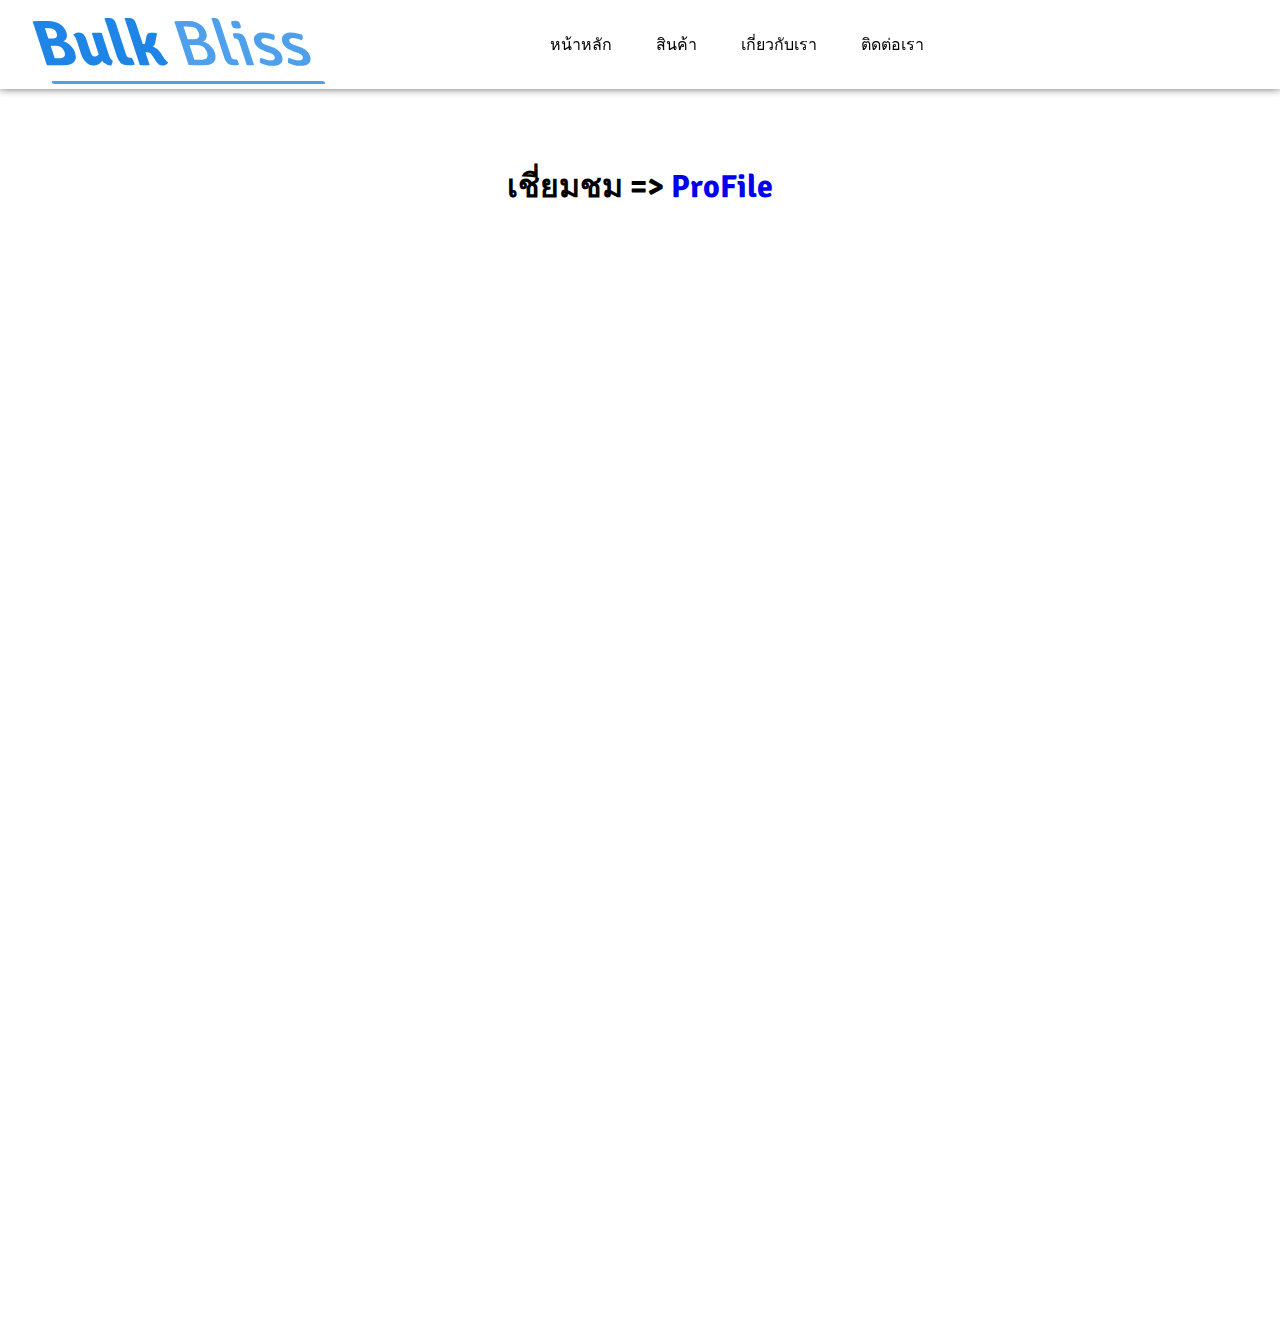
==== index.html @ a611da83 "first commit" ====
<!DOCTYPE html>
<html lang="en">

<head>
    <meta charset="UTF-8">
    <meta http-equiv="X-UA-Compatible" content="IE=edge">
    <meta name="viewport" content="width=device-width, initial-scale=1.0">
    <title>BulkBliss</title>
    <link rel="stylesheet" href="style.css">
    <link rel="stylesheet" href="https://cdnjs.cloudflare.com/ajax/libs/font-awesome/6.1.1/css/all.min.css" integrity="sha512-KfkfwYDsLkIlwQp6LFnl8zNdLGxu9YAA1QvwINks4PhcElQSvqcyVLLD9aMhXd13uQjoXtEKNosOWaZqXgel0g==" crossorigin="anonymous" referrerpolicy="no-referrer" />
</head>

<body>

    <nav>
        <div class="logo">
            <h1> Bulk <span> Bliss </span></h1>
        </div>

        <ul>
            <li><a href="#Home" class="fa-solid fa-home"> หน้าหลัก </a></li>
            <li><a href="#Product"> สินค้า </a></li>
            <li><a href="#About"> เกี่ยวกับเรา </a></li>
            <li><a href="#Contect"> ติดต่อเรา </a></li>
        </ul>

        <div class="icons">
            <i class="fa-solid fa-cart-shopping"> </i>
            <i class="fa-solid fa-user"> </i>
        </div>
    </nav>

    <div class="none-login">

        <section class="main" id="Home">
            <h1> เชี่ยมชม => <a href="forms/profile.php">ProFile</a> </h1>
        </section>

        <section class="Product" id="Product">

        </section>

        <section class="About" id="About">

        </section>

        <section class="Contect" id="Contect">

        </section>

    </div>

    <div class="login-form">
        <div class="box">
            <form>
                <div class="login">
                    <h2>LOGIN NOW</h2>
                    <div class="inputBox">
                        <input type="text" required="required">
                        <span>Username & Email</span>
                        <i></i>
                    </div>
                    <div class="inputBox">
                        <input type="password" required="required">
                        <span>Password</span>
                        <i></i>
                    </div>
                    <div class="links">
                        <a href="#">Forgot Password</a>
                        <a href="#" class="register-link">Sign Up</a>
                    </div>
                    <input type="submit" value="Sign In">
                </div>
            </form>

            <form>
                <div class="register">
                    <h2>Create Profile</h2>
                    <div class="inputBox">
                        <input type="text" required="required">
                        <span>Username</span>
                        <i></i>
                    </div>
                    <div class="inputBox">
                        <input type="email" required="required">
                        <span>Email</span>
                        <i></i>
                    </div>
                    <div class="inputBox">
                        <input type="password" required="required">
                        <span>Password</span>
                        <i></i>
                    </div>
                    <div class="links">
                        <a href="#" class=""></a>
                        <a href="#" class="login-link">Sign In</a>
                    </div>
                    <input type="submit" value="Sign Up">
                </div>
            </form>
        </div>
    </div>

    <script src="script.js"></script>

</body>

</html>
---- style.css ----
@import url('https://fonts.googleapis.com/css2?family=Signika&display=swap');

* {
    margin: 0;
    padding: 0;
    border: none;
    outline: none;
    text-decoration: none;
    box-sizing: border-box;
    scroll-behavior: smooth;
    font-family: 'Signika', sans-serif;
}

:root {
    --color--white: #fff;
    --color--black: #000;
    --bg--form1: #eee;
    --bg--form2: #4ea0ec;
    --logo--color1: #1e85e6;
    --text--color2: #4ea0ec;

    /* lohin_form */
    --width--box: 480px;
    --height--box: 520px;

}

html {
    min-height: 100vh;
    overflow-x: hidden;
}

body {
    background: var(--color--white);
}

nav {
    display: flex;
    position: fixed;
    align-items: center;
    justify-content: space-around;
    top: 0;
    left: 0;
    right: 0;
    z-index: 100;
    background: var(--color--white);
    box-shadow: 0 0 8px rgba(0, 0, 0, 0.6);
}

nav .logo {
    left: 30px;
    margin: 5px 0;
    font-size: 32px;
    cursor: pointer;
    position: relative;
    font-style: italic;
    transform: skewX(30deg);
    color: var(--logo--color1);
}

nav .logo span {
    font-weight: 500;
    text-decoration: none;
    color: var(--text--color2);
}

nav .logo span::after {
    content: '';
    position: absolute;
    left: 0;
    bottom: 0px;
    width: 100%;
    height: 3px;
    background: var(--bg--form2);
    border-radius: 8px;
    transition: 0.3s;
}

nav .logo span:hover:after {
    height: 65px;
    background: transparent;
    border: 2px solid var(--bg--form2);
}

nav ul {
    list-style: none;
    margin: auto;
}

nav ul li {
    margin: 10px 20px;
    display: inline-block;
}

nav ul li a {
    color: var(--color--black);
    text-decoration: none;
    transition: 0.2s;
}

nav ul li a:hover {
    color: var(--text--color2);
    font-size: 18px;
}

nav .icons i {
    margin: 0 30px 0 10px;
    cursor: pointer;
    font-size: 20px;
    transition: 0.3s;
}

nav .icons i:hover {
    color: var(--text--color2);
    font-size: 26px;
}

/* none-login */

.none-login {
    transform: scale(1);
    transition: transform .6s ease;
}

.none-login.login_form {
    transform: scale(0);
}

section {
    padding: 10rem;
    display: flex;
    align-items: center;
    justify-content: center;
}

/* login_form */


.login-form {
    top: 0;
    width: 100%;
    height: 100vh;
    display: flex;
    position: fixed;
    align-items: center;
    justify-content: center;
    transform: scale(0);
    transition: transform .6s ease;
}

.login-form.form_popup {
    transform: scale(1);
    background: var(--bg--form1);
}

.login-form .box {
    width: var(--width--box);
    height: var(--height--box);
    position: relative;
    background: var(--color--white);
    border: 2px solid var(--color--black);
    border-radius: 20px;
    overflow: hidden;
    transition: width .6s ease, height .6s ease;
}

.login-form .box.active {
    width: 560px;
    height: 620px;
}

.login-form .box form .login,
.login-form .box form .register {
    z-index: 2;
    display: flex;
    position: absolute;
    padding: 80px 38px;
    flex-direction: column;
}

.login-form .box form .register {
    padding: 85px 42px;
}

.login-form .box form h2 {
    color: var(--color--black);
    font-size: 42px;
    font-weight: 500;
    text-align: center;
    letter-spacing: 0.1em;
    transition: 0.5s;
}

.login-form .box form h2:hover {
    color: var(--text--color2);
    font-size: 46px;
    font-weight: 1000;
}

.login-form .box form .inputBox {
    position: relative;
    width: 400px;
    margin-top: 35px;
}

.login-form .box form .register .inputBox {
    width: 450px;
}

.login-form .box form .inputBox input {
    position: relative;
    width: 100%;
    padding: 20px 10px 10px;
    background: transparent;
    outline: none;
    border: none;
    box-shadow: none;
    color: var(--color--black);
    ;
    letter-spacing: 0.05em;
    transition: 0.5s;
    z-index: 10;
}

.login-form .box form .inputBox span {
    position: absolute;
    left: 0;
    padding: 20px 10px 10px;
    pointer-events: none;
    color: var(--color--black);
    ;
    font-size: 1em;
    letter-spacing: 0.05em;
    transition: 0.5s;
}

.login-form .box form .inputBox input:valid~span,
.login-form .box form .inputBox input:focus~span {
    color: var(--color--black);
    ;
    font-size: 0.75em;
    transform: translateY(-34px);
}

.login-form .box form .inputBox i {
    position: absolute;
    left: 0;
    bottom: 0;
    width: 100%;
    height: 2px;
    background: transparent;
    border: 2px solid var(--color--black);
    ;
    border-radius: 8px;
    overflow: hidden;
    transition: 0.5s;
    pointer-events: none;
}

.login-form .box form .inputBox input:valid~i,
.login-form .box form .inputBox input:focus~i {
    height: 44px;
}

.login-form .box form .links {
    display: flex;
    margin-top: 20px;
    justify-content: space-between;
}

.login-form .box form .links a {
    margin: 10px 0;
    font-size: 0.85em;
    color: var(--color--black);
    ;
    text-decoration: none;
}

.login-form .box form .links a:hover,
.login-form .box form .links a:nth-child(2) {
    color: var(--color--black);
    ;
}

.login-form .box form input[type="submit"] {
    border: none;
    outline: none;
    padding: 9px 2px;
    background: transparent;
    border: 2px solid var(--color--black);
    ;
    cursor: pointer;
    font-size: 1em;
    border-radius: 4px;
    font-weight: 4px;
    width: 100px;
    margin-top: 23px;
    transition: .8s ease;
}

.login-form .box form input[type="submit"]:hover {
    background: var(--color--black);
    ;
    color: #fff;
}

.login-form .box form input[type="submit"]:active {
    opacity: 0.8;
}

.login-form .box form .login {
    transition: transform .4s ease;
    transform: translateX(0px);
}

.login-form .box.active form .login {
    transform: translateX(-500px);
}

.login-form .box form .register {
    position: absolute;
    transform: translateX(500px);
}

.login-form .box.active form .register {
    transition: transform .4s ease;
    transform: translateX(0px);
}
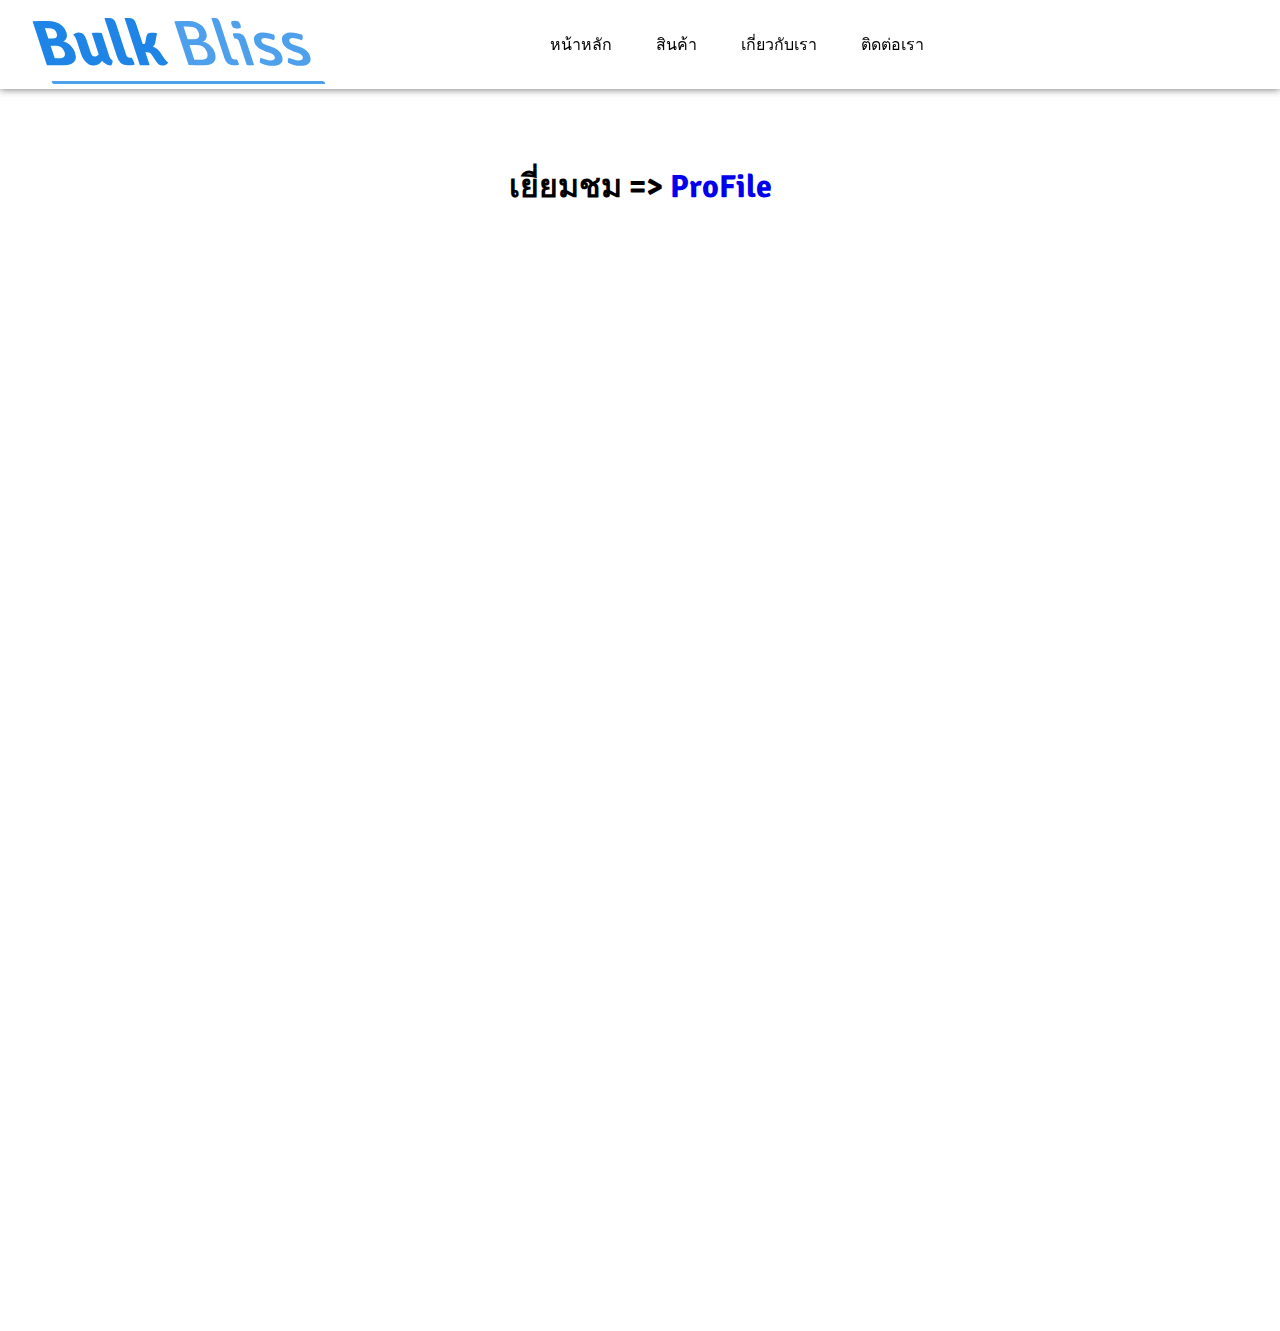
==== commit 6e17c83f: "first commit" ====
--- a/index.html
+++ b/index.html
@@ -33,7 +33,7 @@
     <div class="none-login">
 
         <section class="main" id="Home">
-            <h1> เชี่ยมชม => <a href="forms/profile.php">ProFile</a> </h1>
+            <h1> เยี่ยมชม => <a href="forms/profile.html">ProFile</a> </h1>
         </section>
 
         <section class="Product" id="Product">
--- a/style.css
+++ b/style.css
@@ -77,7 +77,7 @@
 }
 
 nav .logo span:hover:after {
-    height: 65px;
+    height: 60px;
     background: transparent;
     border: 2px solid var(--bg--form2);
 }
